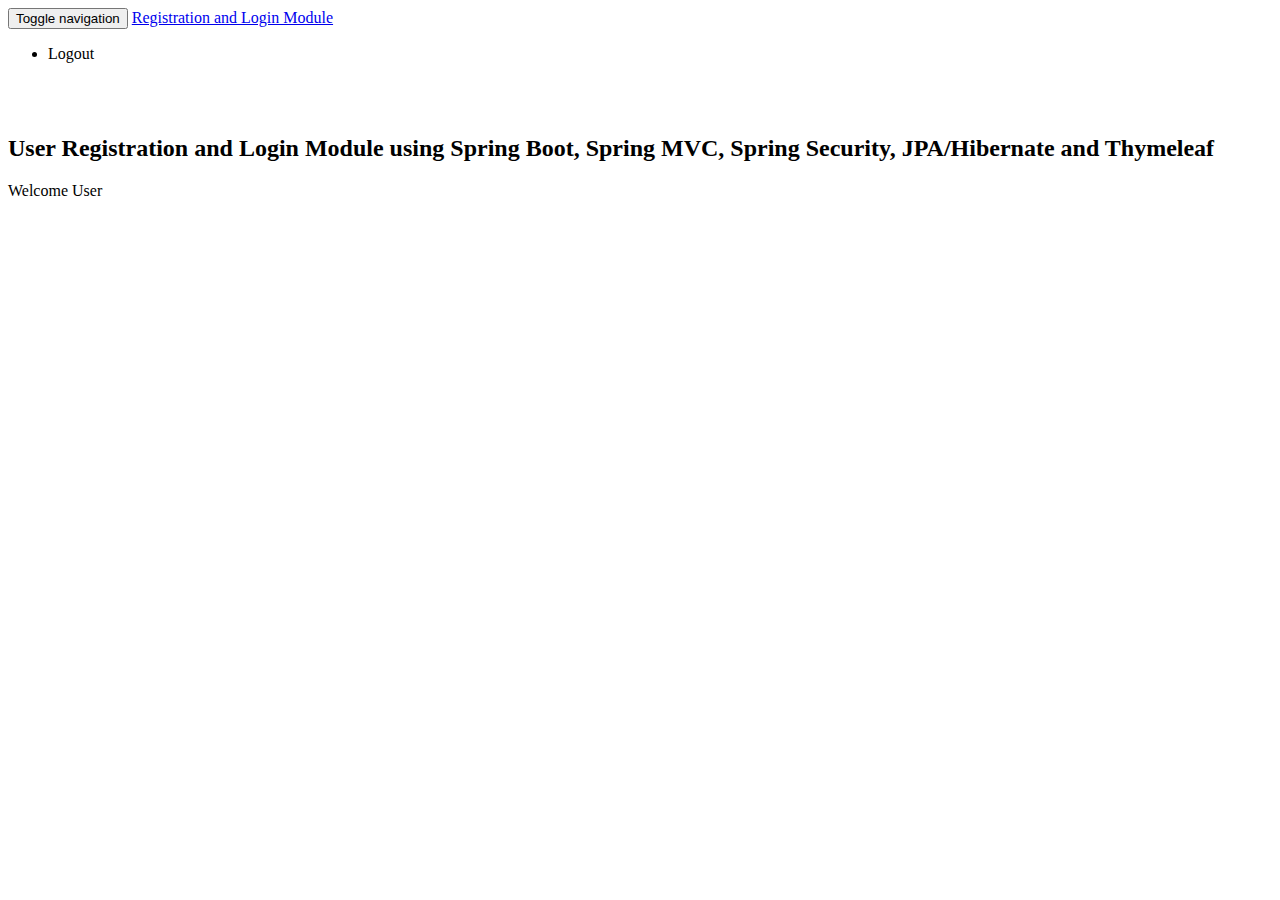
==== src/main/resources/templates/index.html @ 8a94c5dc "Initial commit" ====
<!DOCTYPE html>
<html xmlns:th="http://www.thymeleaf.org" xmlns:sec="http://www.thymeleaf.org/thymeleaf-extras-springsecurity3">

<head>
    <meta charset="utf-8" />
    <meta http-equiv="X-UA-Compatible" content="IE=edge" />
    <meta name="viewport" content="width=device-width, initial-scale=1" />

    <link rel="stylesheet" type="text/css" th:href="@{/webjars/bootstrap/3.3.7/css/bootstrap.min.css}" />

    <title>Registration</title>
</head>

<body>
<nav class="navbar navbar-inverse navbar-fixed-top">
    <div class="container">
        <div class="navbar-header">
            <button type="button" class="navbar-toggle collapsed" data-toggle="collapse" data-target="#navbar" aria-expanded="false" aria-controls="navbar">
                <span class="sr-only">Toggle navigation</span> <span
                    class="icon-bar"></span> <span class="icon-bar"></span> <span
                    class="icon-bar"></span>
            </button>
            <a class="navbar-brand" href="#" th:href="@{/}">Registration and
                Login Module</a>
        </div>
        <div id="navbar" class="collapse navbar-collapse">
            <ul class="nav navbar-nav">
                <li sec:authorize="isAuthenticated()"><a th:href="@{/logout}">Logout</a></li>
            </ul>
        </div>
    </div>
</nav>

<br>
<br>
<div class="container">
    <h2>User Registration and Login Module using Spring Boot, Spring MVC, Spring Security, JPA/Hibernate and Thymeleaf</h2>

    <p>
        Welcome <span sec:authentication="principal.username">User</span>
    </p>
</div>

<script type="text/javascript" th:src="@{/webjars/jquery/3.2.1/jquery.min.js/}"></script>
<script type="text/javascript" th:src="@{/webjars/bootstrap/3.3.7/js/bootstrap.min.js}"></script>

</body>

</html>
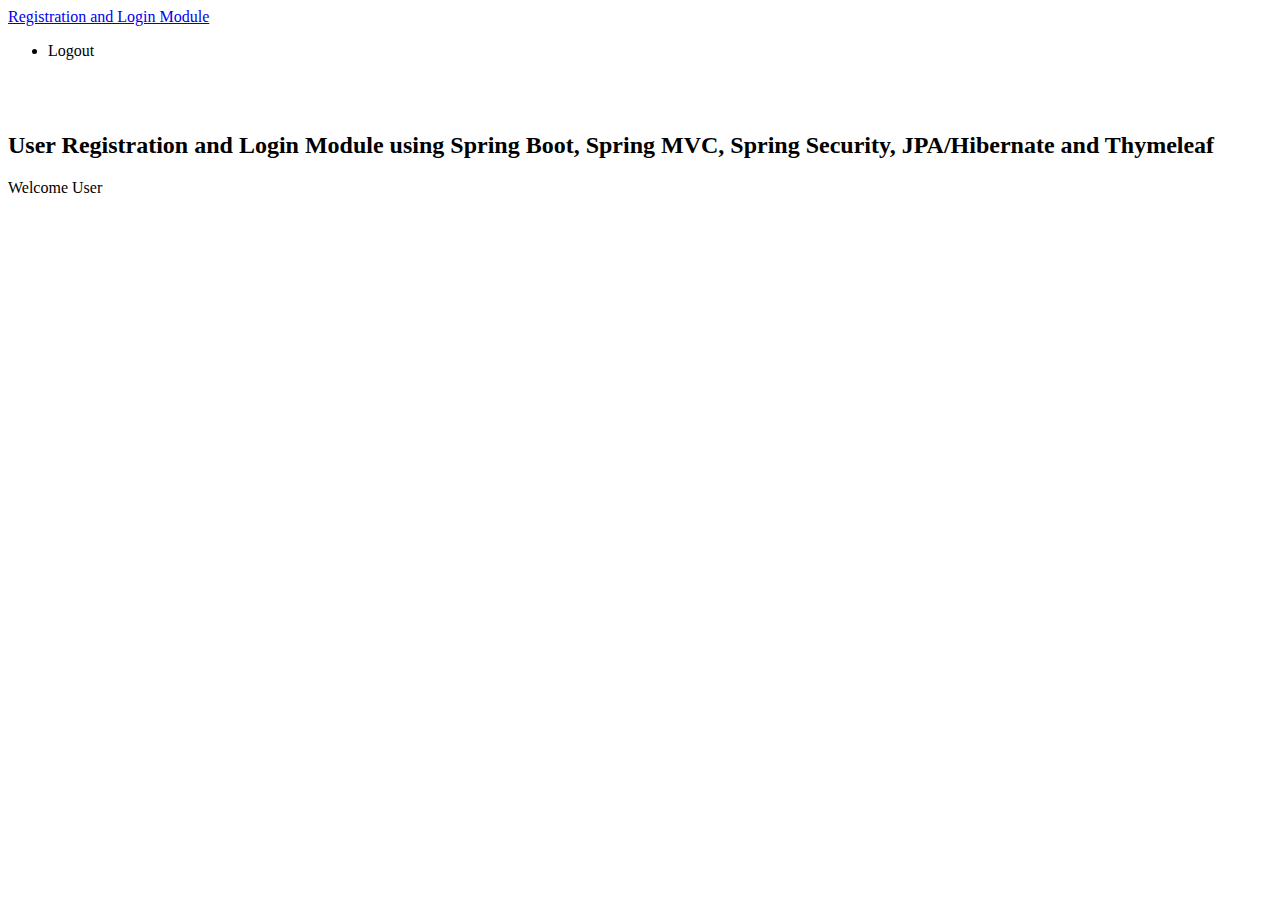
==== commit b942ee94: "css styles added" ====
--- a/src/main/resources/templates/index.html
+++ b/src/main/resources/templates/index.html
@@ -1,12 +1,17 @@
 <!DOCTYPE html>
-<html xmlns:th="http://www.thymeleaf.org" xmlns:sec="http://www.thymeleaf.org/thymeleaf-extras-springsecurity3">
+ <html xmlns:th="http://www.thymeleaf.org" xmlns:sec="http://www.thymeleaf.org/thymeleaf-extras-springsecurity3">
 
-<head>
+
     <meta charset="utf-8" />
     <meta http-equiv="X-UA-Compatible" content="IE=edge" />
     <meta name="viewport" content="width=device-width, initial-scale=1" />
 
-    <link rel="stylesheet" type="text/css" th:href="@{/webjars/bootstrap/3.3.7/css/bootstrap.min.css}" />
+  <link rel="stylesheet" type="text/css" th:href="@{css/bootstrap.min.css}" />
+    <link rel="stylesheet" type="text/css" th:href="@{css/custom.css}" />
+
+
+    <script type="text/javascript" th:src="@{jquery.min.js/}"></script>
+    <script type="text/javascript" th:src="@{js/bootstrap.min.js}"></script>
 
     <title>Registration</title>
 </head>
@@ -15,11 +20,16 @@
 <nav class="navbar navbar-inverse navbar-fixed-top">
     <div class="container">
         <div class="navbar-header">
+
+            <!--
             <button type="button" class="navbar-toggle collapsed" data-toggle="collapse" data-target="#navbar" aria-expanded="false" aria-controls="navbar">
                 <span class="sr-only">Toggle navigation</span> <span
                     class="icon-bar"></span> <span class="icon-bar"></span> <span
                     class="icon-bar"></span>
             </button>
+
+            -->
+
             <a class="navbar-brand" href="#" th:href="@{/}">Registration and
                 Login Module</a>
         </div>
@@ -41,8 +51,7 @@
     </p>
 </div>
 
-<script type="text/javascript" th:src="@{/webjars/jquery/3.2.1/jquery.min.js/}"></script>
-<script type="text/javascript" th:src="@{/webjars/bootstrap/3.3.7/js/bootstrap.min.js}"></script>
+
 
 </body>
 
